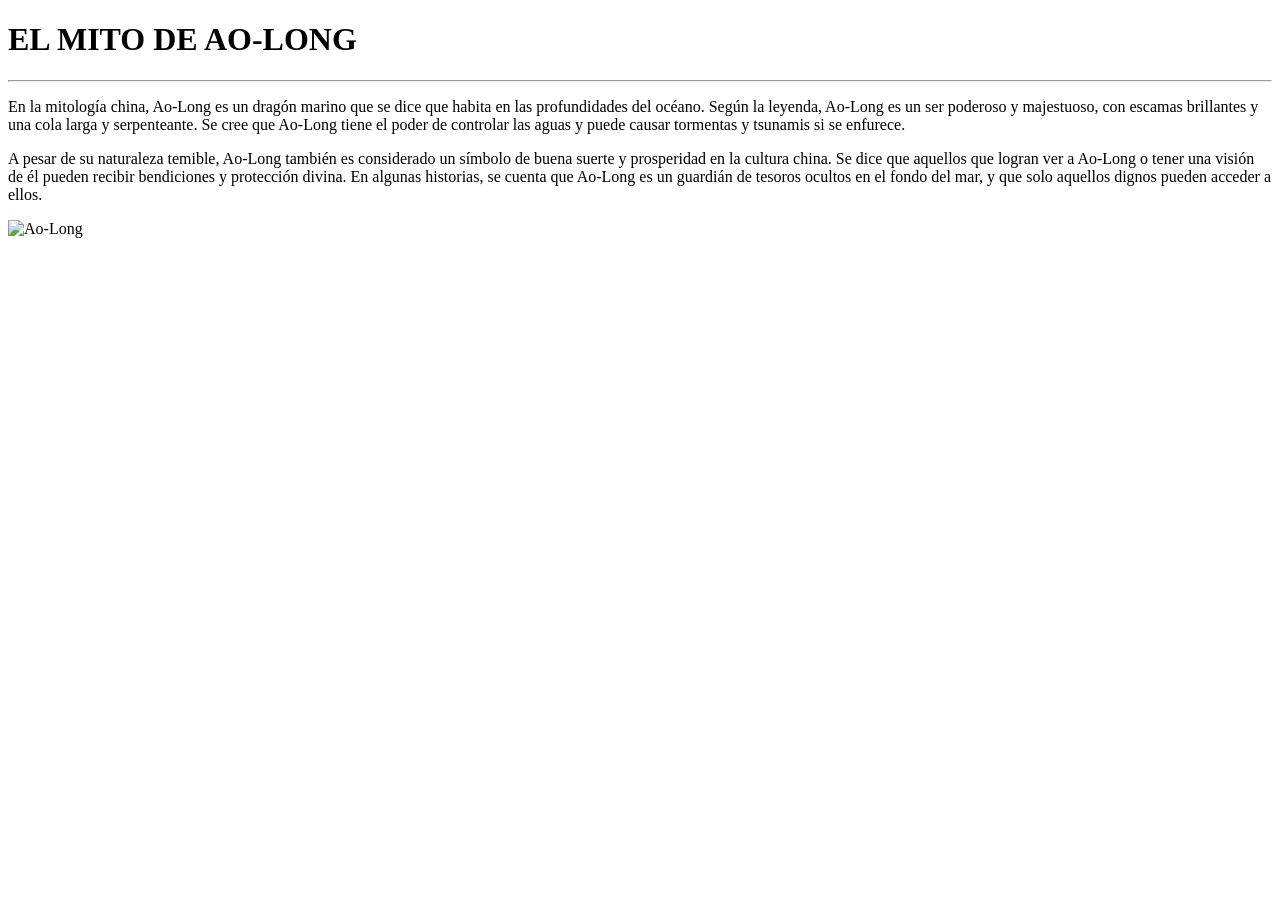
==== AOLONG.html @ 4946259f "Add files via upload" ====
<!DOCTYPE html>
<html lang="en">
<head>
   <meta charset="UTF-8">
    <meta name="viewport" content="width=device-width, initial-scale=1.0">
    <link rel="stylesheet" href="style.css">  
    <title>EL MITO DE AO-LONG</title>
</head>
<body>
    <h1>EL MITO DE AO-LONG</h1>
    <hr>
    <p>En la mitología china, Ao-Long es un dragón marino que se dice que habita en las profundidades del océano. Según la leyenda, Ao-Long es un ser poderoso y majestuoso, con escamas brillantes y una cola larga y serpenteante. Se cree que Ao-Long tiene el poder de controlar las aguas y puede causar tormentas y tsunamis si se enfurece.</p>
    <p>
A pesar de su naturaleza temible, Ao-Long también es considerado un símbolo de buena suerte y prosperidad en la cultura china. Se dice que aquellos que logran ver a Ao-Long o tener una visión de él pueden recibir bendiciones y protección divina. En algunas historias, se cuenta que Ao-Long es un guardián de tesoros ocultos en el fondo del mar, y que solo aquellos dignos pueden acceder a ellos.</p>
    </p>
    <img class="img" src="img/loong.jpg" alt="Ao-Long" width="400">
</body>
</html>
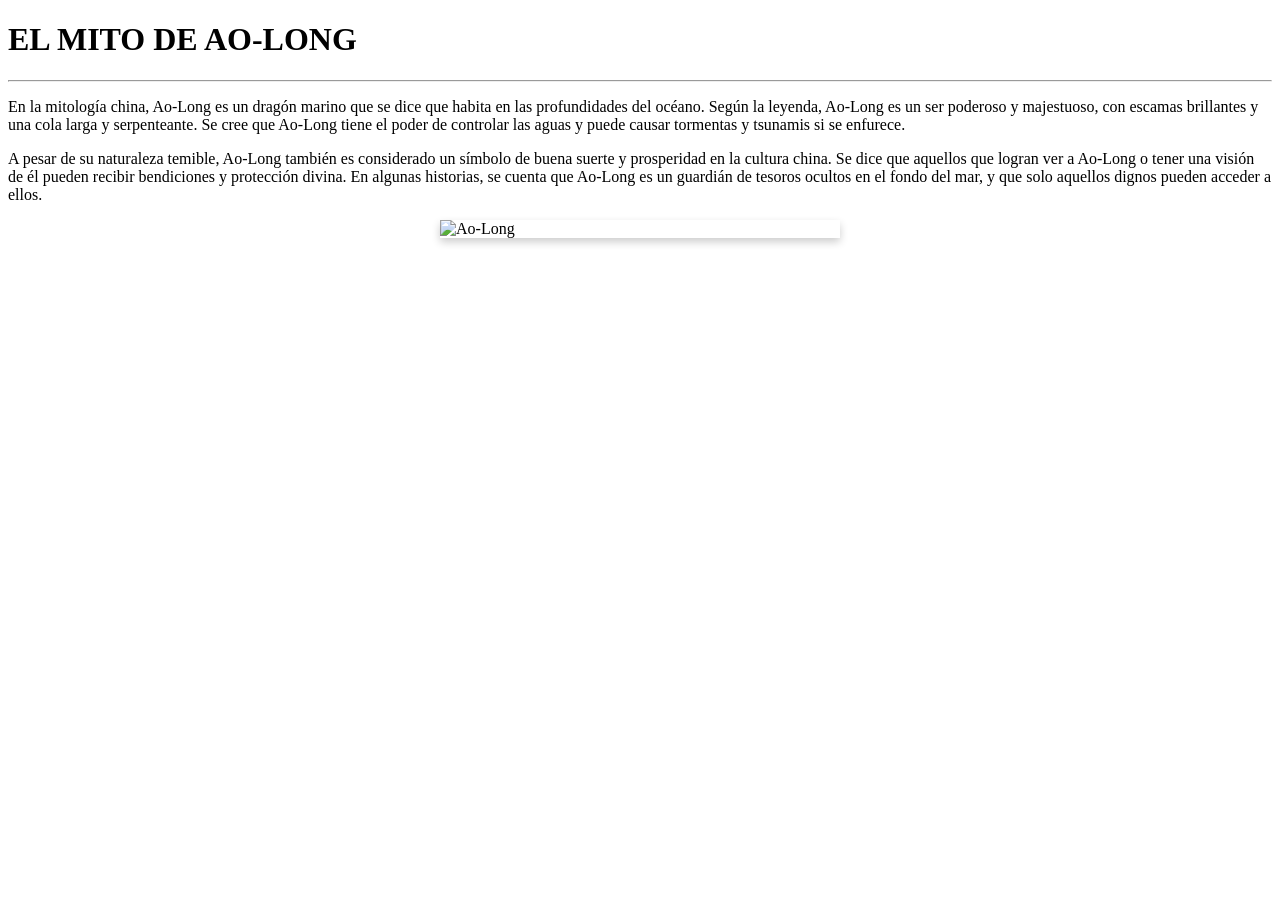
==== commit ad22e210: "Add files via upload" ====
--- a/AOLONG.html
+++ b/AOLONG.html
@@ -9,9 +9,11 @@
 <body>
     <h1>EL MITO DE AO-LONG</h1>
     <hr>
-    <p>En la mitología china, Ao-Long es un dragón marino que se dice que habita en las profundidades del océano. Según la leyenda, Ao-Long es un ser poderoso y majestuoso, con escamas brillantes y una cola larga y serpenteante. Se cree que Ao-Long tiene el poder de controlar las aguas y puede causar tormentas y tsunamis si se enfurece.</p>
-    <p>
-A pesar de su naturaleza temible, Ao-Long también es considerado un símbolo de buena suerte y prosperidad en la cultura china. Se dice que aquellos que logran ver a Ao-Long o tener una visión de él pueden recibir bendiciones y protección divina. En algunas historias, se cuenta que Ao-Long es un guardián de tesoros ocultos en el fondo del mar, y que solo aquellos dignos pueden acceder a ellos.</p>
+    <p class="parrafo">
+        En la mitología china, Ao-Long es un dragón marino que se dice que habita en las profundidades del océano. Según la leyenda, Ao-Long es un ser poderoso y majestuoso, con escamas brillantes y una cola larga y serpenteante. Se cree que Ao-Long tiene el poder de controlar las aguas y puede causar tormentas y tsunamis si se enfurece.
+    </p>
+    <p class="parrafo">
+        A pesar de su naturaleza temible, Ao-Long también es considerado un símbolo de buena suerte y prosperidad en la cultura china. Se dice que aquellos que logran ver a Ao-Long o tener una visión de él pueden recibir bendiciones y protección divina. En algunas historias, se cuenta que Ao-Long es un guardián de tesoros ocultos en el fondo del mar, y que solo aquellos dignos pueden acceder a ellos.
     </p>
     <img class="img" src="img/loong.jpg" alt="Ao-Long" width="400">
 </body>
--- a/style.css
+++ b/style.css
@@ -0,0 +1,12 @@
+p {
+    color: blue;
+}
+
+.parrafo {
+    color: black;
+}
+.img {
+    display: block;
+    margin: 0 auto;
+    box-shadow: 0 4px 8px rgba(0, 0, 0, 0.2);
+}
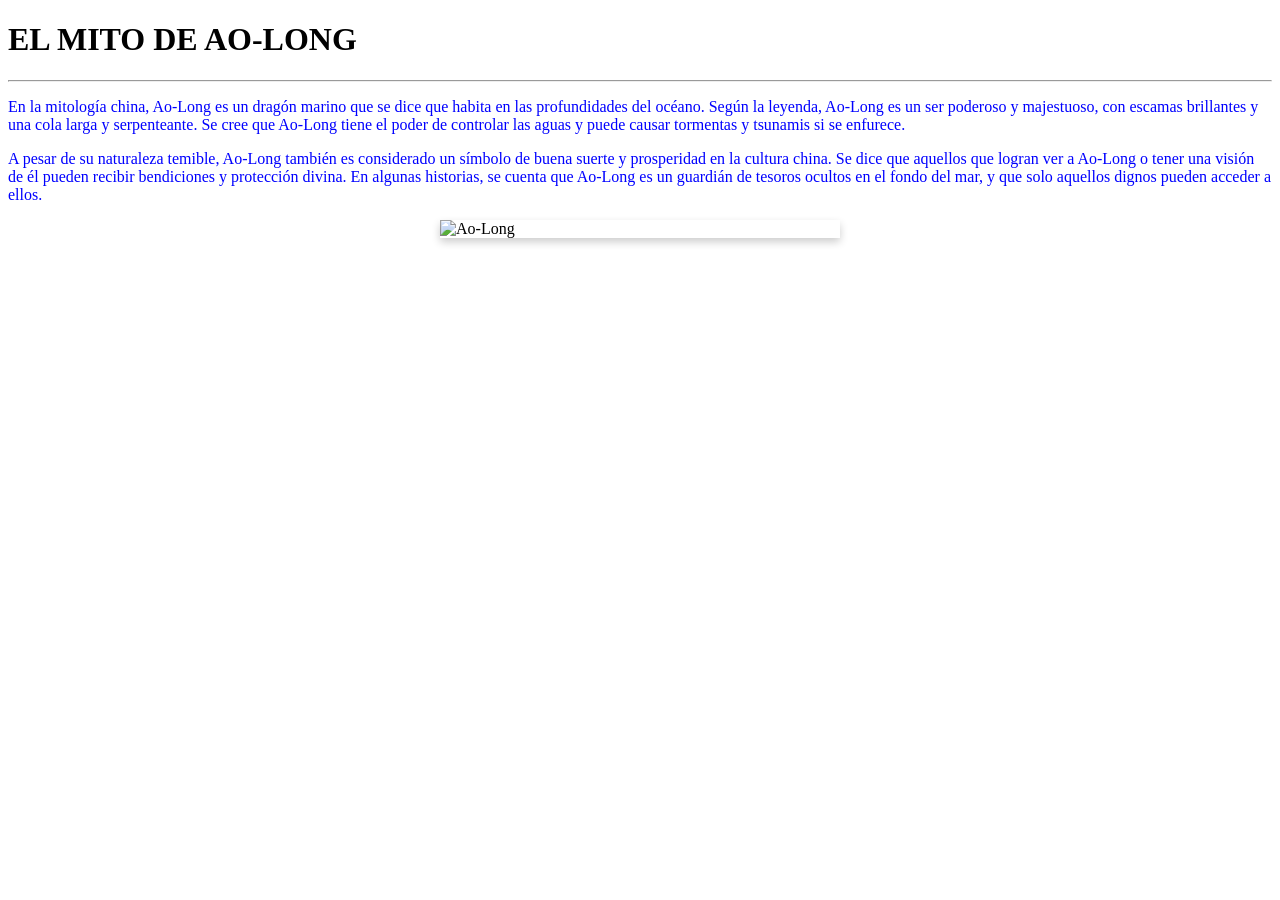
==== commit f61b540d: "Add files via upload" ====
--- a/AOLONG.html
+++ b/AOLONG.html
@@ -7,11 +7,13 @@
     <title>EL MITO DE AO-LONG</title>
 </head>
 <body>
+    <div>
     <h1>EL MITO DE AO-LONG</h1>
     <hr>
     <p class="parrafo">
         En la mitología china, Ao-Long es un dragón marino que se dice que habita en las profundidades del océano. Según la leyenda, Ao-Long es un ser poderoso y majestuoso, con escamas brillantes y una cola larga y serpenteante. Se cree que Ao-Long tiene el poder de controlar las aguas y puede causar tormentas y tsunamis si se enfurece.
     </p>
+    </div>
     <p class="parrafo">
         A pesar de su naturaleza temible, Ao-Long también es considerado un símbolo de buena suerte y prosperidad en la cultura china. Se dice que aquellos que logran ver a Ao-Long o tener una visión de él pueden recibir bendiciones y protección divina. En algunas historias, se cuenta que Ao-Long es un guardián de tesoros ocultos en el fondo del mar, y que solo aquellos dignos pueden acceder a ellos.
     </p>
--- a/style.css
+++ b/style.css
@@ -3,10 +3,12 @@
 }
 
 .parrafo {
-    color: black;
+    color: blue;
 }
 .img {
     display: block;
     margin: 0 auto;
     box-shadow: 0 4px 8px rgba(0, 0, 0, 0.2);
-}+}
+
+
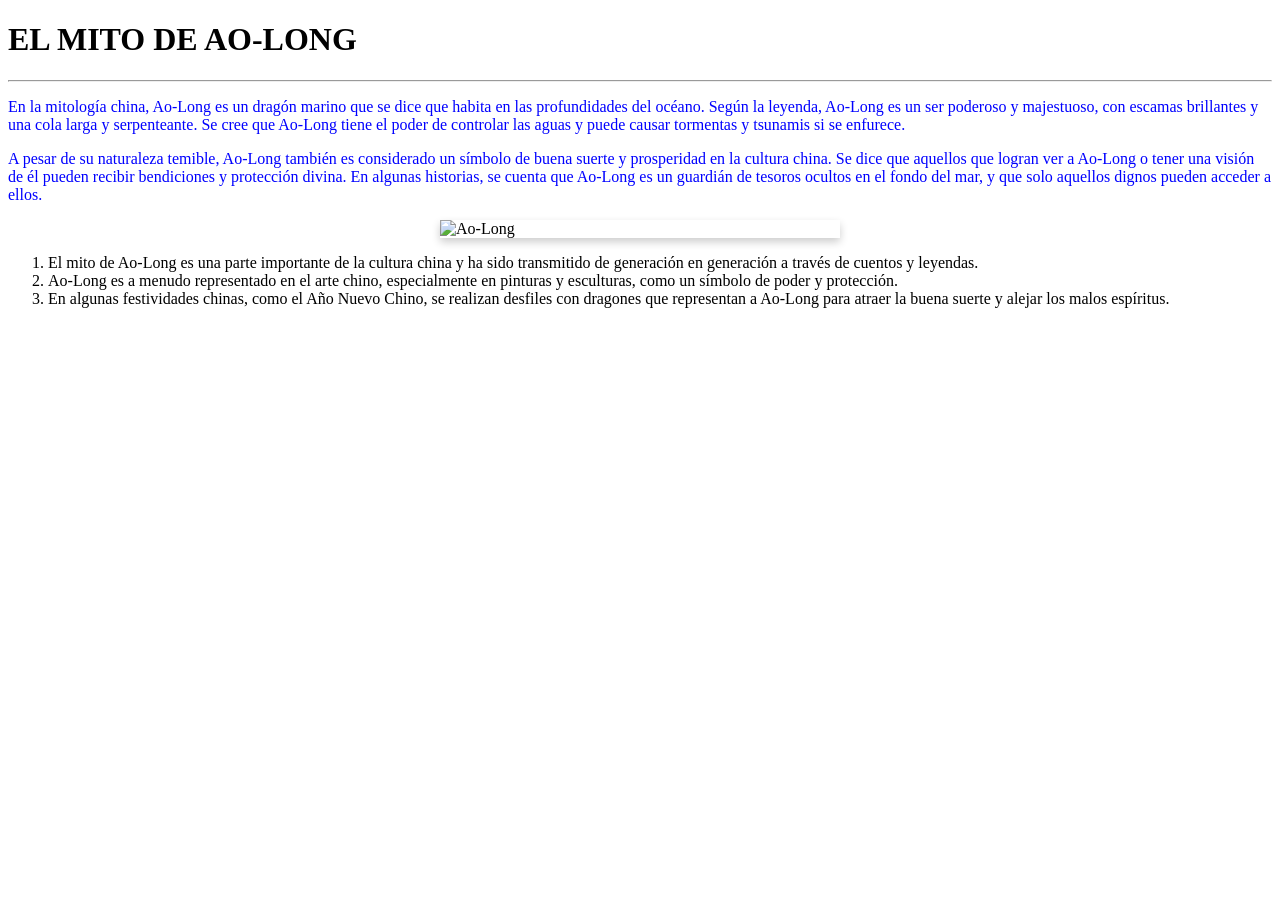
==== commit 16133a06: "Add files via upload" ====
--- a/AOLONG.html
+++ b/AOLONG.html
@@ -18,5 +18,9 @@
         A pesar de su naturaleza temible, Ao-Long también es considerado un símbolo de buena suerte y prosperidad en la cultura china. Se dice que aquellos que logran ver a Ao-Long o tener una visión de él pueden recibir bendiciones y protección divina. En algunas historias, se cuenta que Ao-Long es un guardián de tesoros ocultos en el fondo del mar, y que solo aquellos dignos pueden acceder a ellos.
     </p>
     <img class="img" src="img/loong.jpg" alt="Ao-Long" width="400">
+    <ol class="lista">
+        <li>El mito de Ao-Long es una parte importante de la cultura china y ha sido transmitido de generación en generación a través de cuentos y leyendas.</li>
+        <li>Ao-Long es a menudo representado en el arte chino, especialmente en pinturas y esculturas, como un símbolo de poder y protección.</li>
+        <li>En algunas festividades chinas, como el Año Nuevo Chino, se realizan desfiles con dragones que representan a Ao-Long para atraer la buena suerte y alejar los malos espíritus.</li>
 </body>
 </html>
